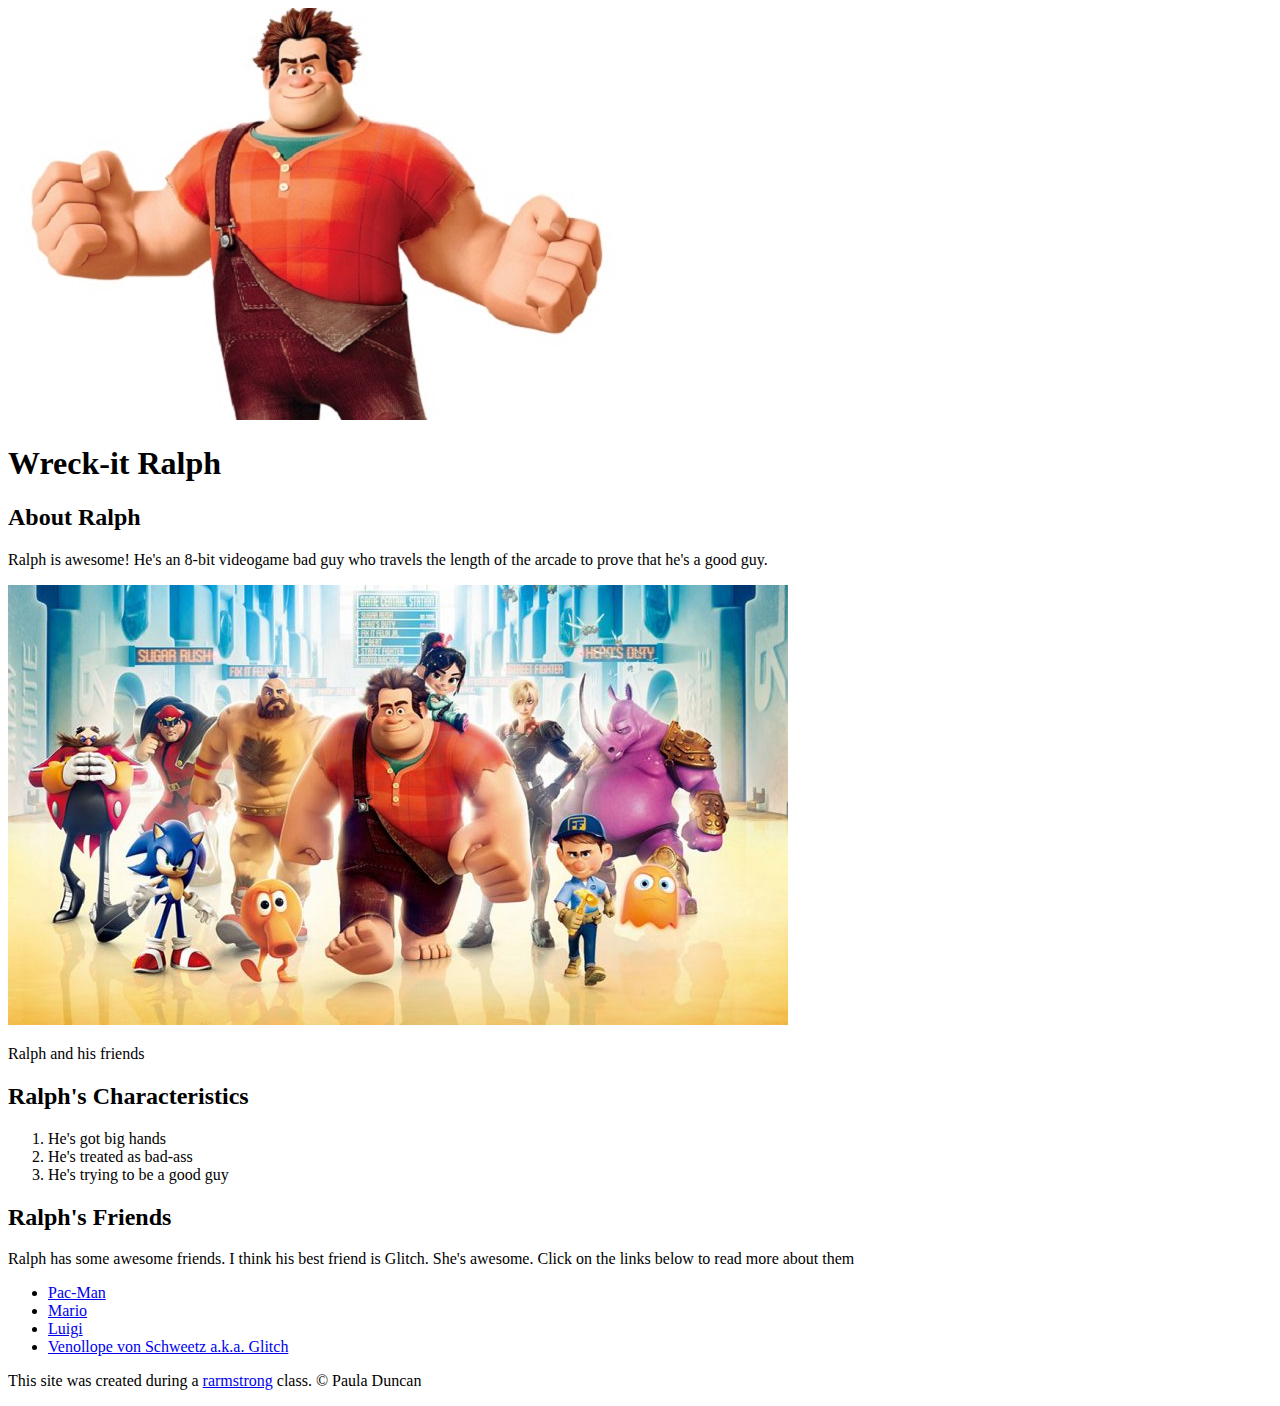
==== index.html @ 9f04027d "add characters index.html file and a few images" ====
<!DOCTYPE html>
<!DOCTYPE html>
<html>
<head>
	<title>Wreck-it Ralph</title>
	<link rel="icon" href="img/ralph-avatar.jpg">
</head>
<body>

	<!-- header element -->
	<header>
		<img src="img/ralph-avatar.jpg">
		<h1>Wreck-it Ralph</h1>
	</header>

<!-- main element -->

	<main>
		<h2>About Ralph</h2>
		<p>Ralph is awesome! He's an 8-bit videogame bad guy who travels the length of the arcade to prove that he's a good guy.</p>
		<img src="img/ralph-big.jpg">
		<p>Ralph and his friends</p>
		<h2>Ralph's Characteristics</h2>

		<ol>
			<li>He's got big hands</li>
			<li>He's treated as bad-ass</li>
			<li>He's trying to be a good guy</li>
		</ol>
		<h2>Ralph's Friends</h2>
		<p>Ralph has some awesome friends. I think his best friend is Glitch. She's awesome. Click on the links below to read more about them</p>
		<ul>
			<li><a target="_blank" href="https://en.wikipedia.org/wiki/Pac-Man">Pac-Man</a></li>
			<li><a target="_blank" href="https://en.wikipedia.org/wiki/Mario">Mario</a></li>
			<li><a target="_blank" href="https://en.wikipedia.org/wiki/Luigi">Luigi</a></li>
			<li><a target="_blank" href="https://disney.fandom.com/wiki/Vanellope_von_Schweetz">Venollope von Schweetz a.k.a. Glitch</a></li>
		</ul>
	</main>

	<!-- Footer element -->
	<footer>
		<p>This site was created during a <a target="_blank" href="https://taptapkaboom.com" > rarmstrong<a/> class. &copy; Paula Duncan</p>
	</footer>
</body>
</html>
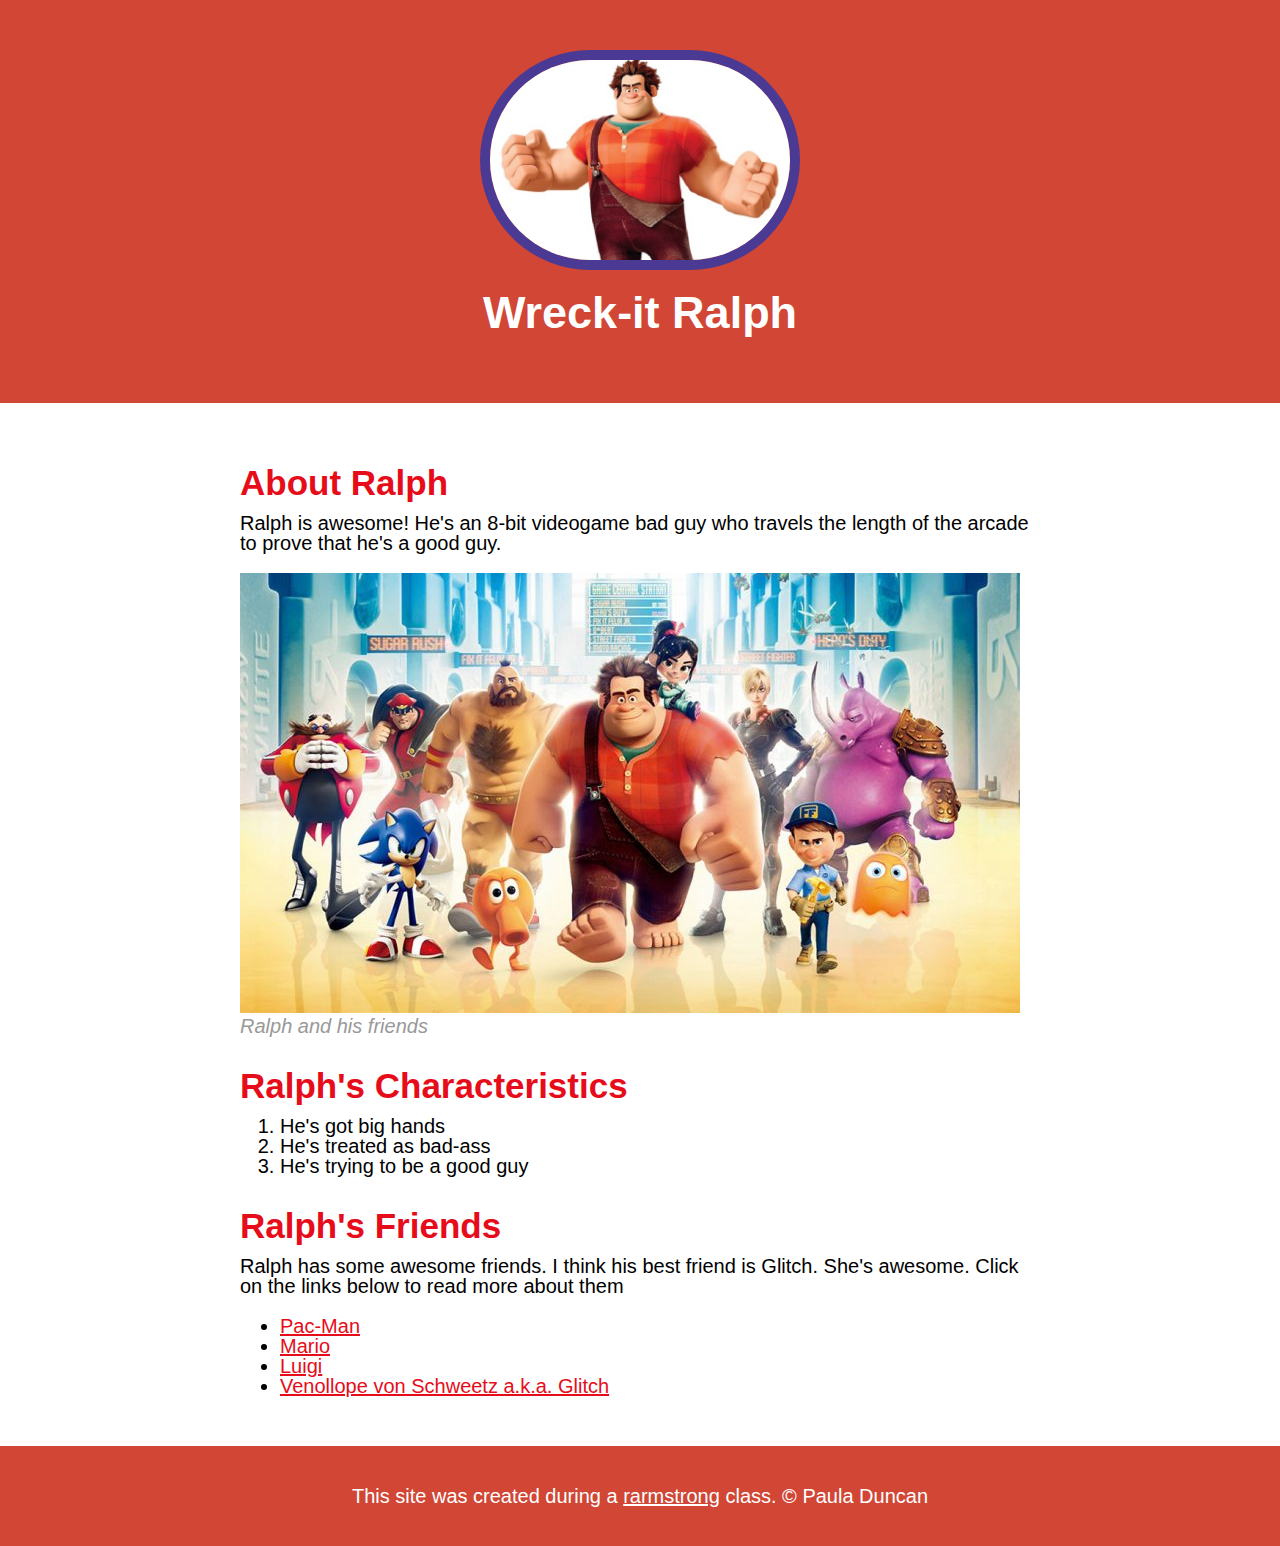
==== commit b9a561e9: "wrote the css for character's web site and changed some html" ====
--- a/index.html
+++ b/index.html
@@ -4,6 +4,8 @@
 <head>
 	<title>Wreck-it Ralph</title>
 	<link rel="icon" href="img/ralph-avatar.jpg">
+	<link rel="stylesheet" type="text/css" href="css/hero.css">
+
 </head>
 <body>
 
@@ -19,7 +21,9 @@
 		<h2>About Ralph</h2>
 		<p>Ralph is awesome! He's an 8-bit videogame bad guy who travels the length of the arcade to prove that he's a good guy.</p>
 		<img src="img/ralph-big.jpg">
-		<p>Ralph and his friends</p>
+		<p class="caption">Ralph and his friends</p>
+
+	<!--Characteristics-->
 		<h2>Ralph's Characteristics</h2>
 
 		<ol>
--- a/css/hero.css
+++ b/css/hero.css
@@ -0,0 +1,75 @@
+body{
+	margin: 0;
+	font-family: helvetica, arial, sans-serif;
+	font-size: 20px;
+	line-height: 20px;
+}
+
+header{
+	background-color: #d14635;
+	text-align: center;
+	padding-top: 50px;
+	padding-bottom: 50px;
+}
+
+header h1{
+	color: white;
+	font-size: 45px;
+
+}
+
+header img{
+	border-radius: 165px;
+    width: 300px;
+    border: 10px solid #4B3a94;
+}
+
+main{
+	max-width: 800px;
+	margin: 0 auto;
+	padding: 30px;
+
+}
+main img{
+	max-width: 100%;
+}
+
+h2{
+	font-size: 35px;
+	color: #e70c19;
+	margin: 40px 0 10px;
+}
+
+a{
+	color: #e70c19;
+}
+
+a:hover{
+	color: #483a94;
+}
+
+footer{
+	color: white;
+	background-color: #d14635;
+	text-align: center;
+	padding: 40px;
+}
+
+footer p{
+	margin: 0;
+}
+
+footer a{
+	color: white;
+}
+
+footer a:hover{
+	opacity: .5;
+	background-color: transparent;
+}
+
+p.caption{
+	color: #999999;
+	font-style: italic;
+	margin-top: 0;
+}
